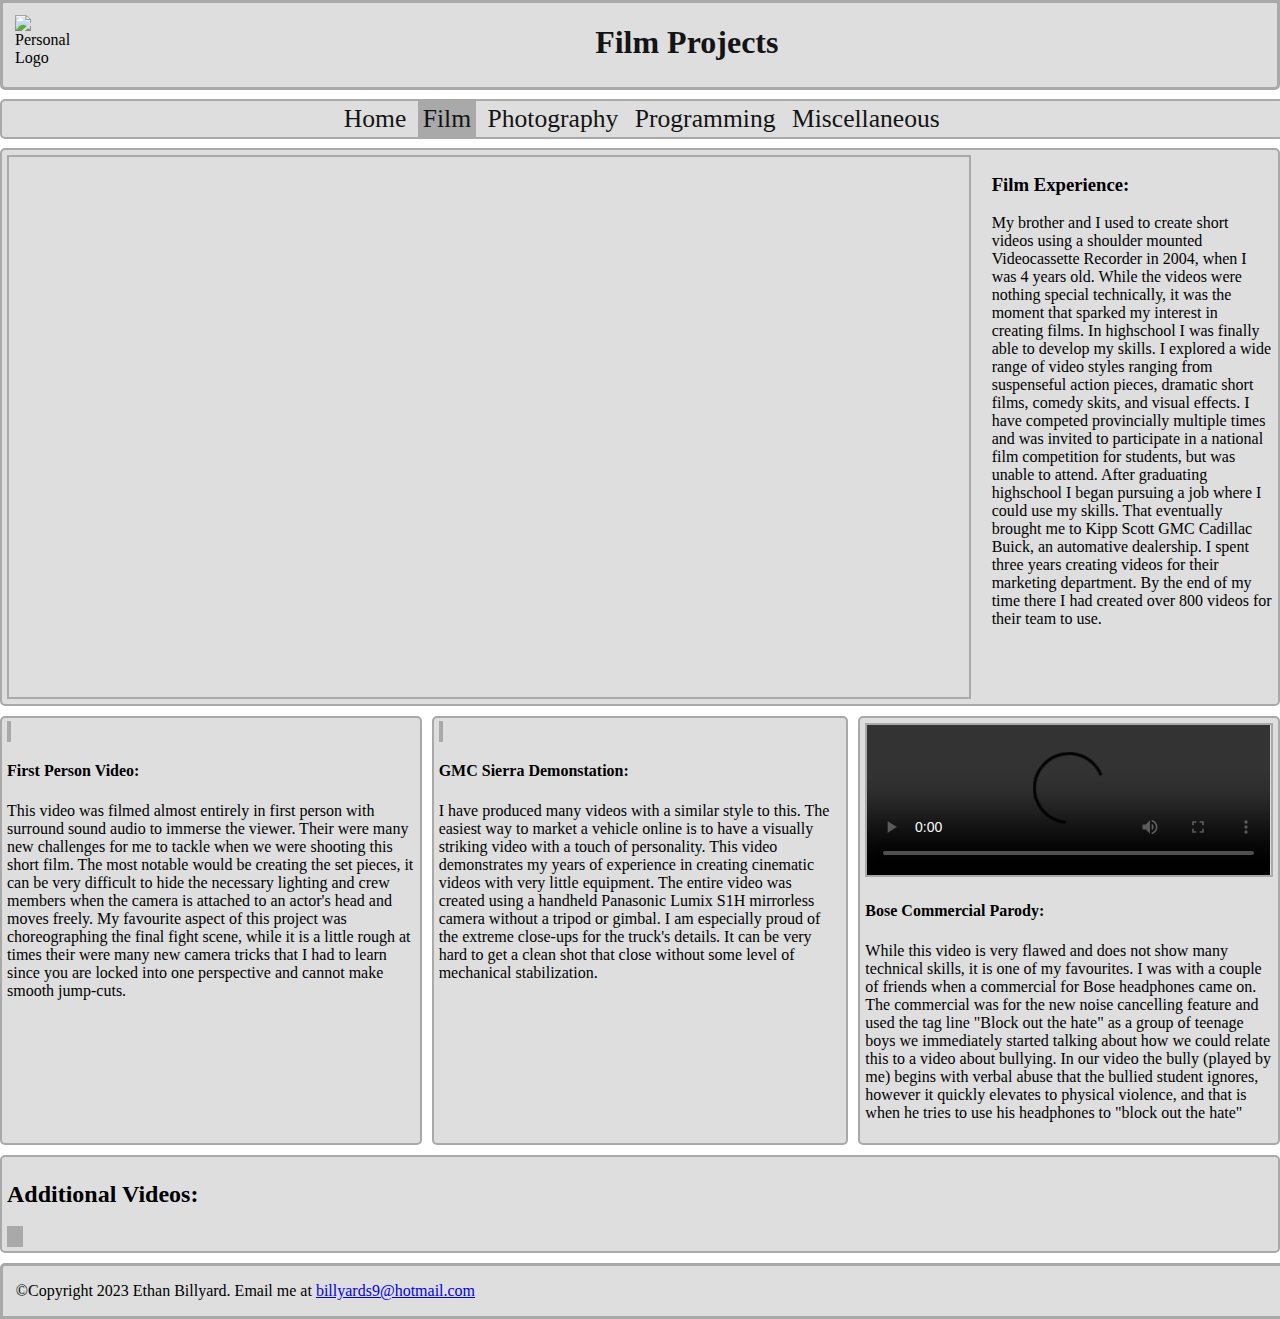
==== Film_Page.htm @ b3ca6d6e "Add files via upload" ====
<!-- TODO -->
<!-- Resize videos -->
<!DOCTYPE html>
<html lang="en-us">
 <head>
  <meta charset="utf-8" />
  <link rel="stylesheet" href="Style.css" />
  <meta name="viewport" content="width=device-width" />
  <title>
    Ethan Billyard - Film Projects
  </title>
 </head>

 <body>
  <header>
    <img class="logo" src="Images/Personal_Logo-Black.png" alt="Personal Logo" height=60 width=70 /> 
    <h1>Film Projects</h1>
  </header>

  <nav>
    <!-- Navigation Bar -->
    <div class="topnav">
      <a href="Landing_Page.htm">Home</a>
      <a class="active" href="Film_Page.htm">Film</a>
      <a href="Photo_Page.htm">Photography</a>
      <a href="Programming_Page.htm">Programming</a>
      <a href="Misc_Page.htm">Miscellaneous</a>
    </div>
  </nav>

 <main>
  <div class="Highlights">
    <!-- Create a highlights video and replace this one later -->
    <object data="https://www.youtube.com/embed/6vj-06qF2HU?rel=0&autoplay=1&mute=1&loop=1" border="0"></object>
    <div class="FilmExperience">
      <!-- My experience in film -->
      <h3>Film Experience:</h3>
      <p>My brother and I used to create short videos using a shoulder mounted Videocassette Recorder in 2004, when I was 4 years old. While the videos were nothing special technically, it was the moment that sparked my interest in creating films. In highschool I was finally able to develop my skills. I explored a wide range of video styles ranging from suspenseful action pieces, dramatic short films, comedy skits, and visual effects. I have competed provincially multiple times and was invited to participate in a national film competition for students, but was unable to attend. After graduating highschool I began pursuing a job where I could use my skills. That eventually brought me to Kipp Scott GMC Cadillac Buick, an automative dealership. I spent three years creating videos for their marketing department. By the end of my time there I had created over 800 videos for their team to use.</p>
    </div>
  </div>  


 
  <div class="VideoTiles">
    <!-- 3 Columns containing 1 video each and a description below -->
    <div class="VideoColumn1">
      <object class="FPV" data="https://www.youtube.com/embed/_JaLMKFtpZA?rel=0" border="0"></object>
      <div class="VideoDescription1">
        <h4>First Person Video:</h4>
        <p>This video was filmed almost entirely in first person with surround sound audio to immerse the viewer. Their were many new challenges for me to tackle when we were shooting this short film. The most notable would be creating the set pieces, it can be very difficult to hide the necessary lighting and crew members when the camera is attached to an actor's head and moves freely. My favourite aspect of this project was choreographing the final fight scene, while it is a little rough at times their were many new camera tricks that I had to learn since you are locked into one perspective and cannot make smooth jump-cuts.</p>
      </div>
    </div>
    <div class="VideoColumn2">
      <object class="Walkaround" data="https://www.youtube.com/embed/AB8sIlOPzJQ?rel=0" border="0"></object>
      <div class="VideoDescription2">
        <h4>GMC Sierra Demonstation:</h4>
        <p>I have produced many videos with a similar style to this. The easiest way to market a vehicle online is to have a visually striking video with a touch of personality. This video demonstrates my years of experience in creating cinematic videos with very little equipment. The entire video was created using a handheld Panasonic Lumix S1H mirrorless camera without a tripod or gimbal. I am especially proud of the extreme close-ups for the truck's details. It can be very hard to get a clean shot that close without some level of mechanical stabilization.</p>
      </div>
    </div>
    <div class="VideoColumn3">
      <video controls class="Bose">
        <source src="Images/FilmFiles/Bose_Parody.mp4" type="video/mp4"> <!-- https://youtu.be/IPElxNVhW4E -->
      </video>
      <div class="VideoDescription3">
        <h4>Bose Commercial Parody:</h4>
        <p>While this video is very flawed and does not show many technical skills, it is one of my favourites. I was with a couple of friends when a commercial for Bose headphones came on. The commercial was for the new noise cancelling feature and used the tag line "Block out the hate" as a group of teenage boys we immediately started talking about how we could relate this to a video about bullying. In our video the bully (played by me) begins with verbal abuse that the bullied student ignores, however it quickly elevates to physical violence, and that is when he tries to use his headphones to "block out the hate"</p>
      </div>
    </div>
  </div> 
 
  <div class="AdditionalVideos">
  <h2>Additional Videos:</h2>
  <object data="https://www.youtube.com/embed/N9-mP1Pxl5Y?rel=0" border="0"></object>
  <object data="https://www.youtube.com/embed/ScgsIWhlrmQ?rel=0" border="0"></object>
  <object data="https://www.youtube.com/embed/UHCNX15WZdE?rel=0" border="0"></object>
  <object data="https://www.youtube.com/embed/vAzuuwigzRc?rel=0" border="0"></object>
  </div>
 </main>

  <footer>
    <p>©Copyright 2023 Ethan Billyard. Email me at 
      <a href="mailto:billyard9@hotmail.com">billyards9@hotmail.com</a>
    </p>
  </footer>
 </body>
</html>
---- Style.css ----
body{
  margin: 0 auto;
}

img {
  max-width: 100vw;
}

/*HEADER - ALL PAGES*/
header {
  width: 99.5vw;
  display: grid;
  grid-template-columns: 2;
  background-color: rgb(222, 222, 222);
  border: 3px solid rgb(169, 169, 169);
  border-radius: 0px 0px 5px 5px;
}

.logo {
  grid-column: 1;
  padding: 0.75rem;
  vertical-align: middle;
}

h1 {
  grid-column: 2;
  color:rgb(20, 20, 20);
}

/*TOPNAV - ALL PAGES*/
nav:not(.lil-nav){
  width: 99.5vw; 
  position: sticky; 
  top: 0;
  background: rgb(222, 222, 222);
  margin-top: 1vh;
  margin-bottom: 1vh;
  border: 2px solid rgb(169, 169, 169);
  border-radius: 5px;
  padding: 3px;
  text-align: center;
  font-size: 2vw;
}

nav:not(.lil-nav) a {
  padding: 5px;
  color: rgb(20, 20, 20);
  text-decoration: none;
}

nav:not(.lil-nav) a.active {
  background-color: rgb(169, 169, 169);
}

nav:not(.lil-nav) a:hover {
  background-color: rgb(240, 240, 240);
  padding-top: 3px;
  padding-bottom: 4px;
}

/*FOOTER - ALL PAGES*/
footer {
  width: 100%;
  background-color: rgb(222, 222, 222);
  border: 3px solid rgb(169, 169, 169);
  border-radius: 5px 5px 0px 0px;
  padding-left: 1vw;
}

/*LANDING PAGE CONTENT*/
/*Gallery*/
.wrapper {
  display: grid;
  grid-template-columns: 2fr 10fr 2fr;
  grid-gap: 20px;
  overflow: hidden;
  height: 72.5vh; 
  margin: 1vw;
}
  
.gallery {
  overflow: scroll;
  scroll-snap-type: y mandatory;
  scroll-behavior: smooth;
}
  
.gallery__img {
  display: block;
  max-width: 100%;
  scroll-snap-align: center;
  margin-bottom: 10px;
  min-height: 70vh;
  object-fit: cover;
}

.lil-nav {
  overflow-y: scroll;
  overflow-x: hidden;
}

.lil-nav a {
  height: 25vh;
  display: flex;
  margin-bottom: 10px;
}
  
.lil-nav__img {
  display: block;
  max-width: 100%;
  object-fit: cover;
  filter: saturate(0);
  transition: 0.3s ease all;
}
  
.lil-nav__img:hover {
  transform: scale(1.05);
  filter: saturate(1);
}

aside {
  background: rgb(222, 222, 222);
  border: 2px solid rgb(169, 169, 169);
  border-radius: 5px;
  padding: 3px;
}

.Description {
  background: rgb(222, 222, 222);
  border: 2px solid rgb(169, 169, 169);
  border-radius: 5px;
  padding: 5px;
  margin: 3px;  
}

/*FILM PAGE CONTENT*/
video{
  border: 2px solid rgb(169, 169, 169);
}

object {
  border: 2px solid rgb(169, 169, 169);  
}

.Highlights {
  display: grid;
  grid-template-columns: 7fr 2fr;
  background: rgb(222, 222, 222);
  border: 2px solid rgb(169, 169, 169);
  border-radius: 5px;
  padding: 5px;
}

.Highlights object {
  grid-column: 1;
  width: 75vw;
  height: calc(75vw * 9 / 16);
}

.FilmExperience {
  grid-column: 2;
}

.VideoTiles {
  display: grid;
  grid-template-columns: 1fr 1fr 1fr;
  grid-template-rows: 1fr; 
  padding-top: 10px;
}

.FPV {
  grid-column: 1;
  grid-row: 1;
  width: 31.5vw;
  height: calc(31.5vw * 9 / 16);
}

.VideoColumn1 {
  background: rgb(222, 222, 222);
  border: 2px solid rgb(169, 169, 169);
  border-radius: 5px;
  padding: 5px;
  margin-right: 5px;
}

.Walkaround {
  grid-column: 2;
  grid-row: 1;
  width: 31.5vw;
  height: calc(31.5vw * 9 / 16);
}

.VideoColumn2 {
  background: rgb(222, 222, 222);
  border: 2px solid rgb(169, 169, 169);
  border-radius: 5px;
  padding: 5px;
  margin-left: 5px;
  margin-right: 5px;
}

.Bose {
  grid-column: 3;
  grid-row: 1;
  width: 31.5vw;
}

.VideoColumn3 {
  background: rgb(222, 222, 222);
  border: 2px solid rgb(169, 169, 169);
  border-radius: 5px;
  padding: 5px;
  margin-left: 5px;
}

.AdditionalVideos {
  background: rgb(222, 222, 222);
  border: 2px solid rgb(169, 169, 169);
  border-radius: 5px;
  padding: 5px;
  margin-top: 10px;
  margin-bottom: 10px;
}

.AdditionalVideos object {
  width: 48vw;
  height: 45vh;
}


/*PHOTO PAGE CONTENT*/
.Experience {
  background: rgb(222, 222, 222);
  border: 2px solid rgb(169, 169, 169);
  border-radius: 5px;
  padding: 3px;
}

/*PROGRAMMING PAGE CONTENT*/
.Experience.Program {
  margin: 5px;
  width: 98.5vw;
}

.Programs {
  display: grid;
  grid-template-columns: 2fr 3fr;
  width: 98.5vw;
  background: rgb(222, 222, 222);
  border: 2px solid rgb(169, 169, 169);
  border-radius: 5px;
  padding: 3px;
  margin: 5px;
  margin-top: 10px;
  margin-bottom: 10px;
}

.Programs img {
  height: 45vh;
  padding-right: 15px;
}

/*MISC PAGE CONTENT*/
.Misc {
  display: grid;
  grid-template-columns: 1fr 1fr;
  grid-template-rows: 1fr 11fr;
}

.Misc h2 {
  grid-column: 1 / -1;
  grid-row: 1;
  text-align: left;
}

.Misc p {
  grid-column: 1;
  grid-row: 2;
}

.Misc img {
  grid-column: 2;
  grid-row: 2;
  width: 75vw;
}

.Miscellaneous img{
  border: 2px solid rgb(169, 169, 169);
}

.Projects {
  display: grid;
  grid-template-columns: 1fr 1fr 1fr;
  width: 98.5vw;
  background: rgb(222, 222, 222);
  border: 2px solid rgb(169, 169, 169);
  border-radius: 5px;
  padding: 3px;
  margin: 5px;
}

.Projects img {
  width: 31.5vw;
  margin: 5px;
}

.Blender {
  width: 31.5vw;
  grid-column: 1;
  grid-row: 1;
}

.Redraw {
  width: 31.5vw;
  grid-column: 2;
  grid-row: 1;
}


.Drawing {
  width: 31.5vw;
  grid-column: 3;
  grid-row: 1;
}

/*RESPONSIVE LAYOUT ADJUSTMENTS*/
@media screen and (max-width: 600px){
  .wrapper {
    grid-template-rows: 1fr 1fr;
    grid-template-columns: 1fr 3fr;
    height: 80vh;
  }

  .gallery{
    min-height: 40vh;
    grid-row: 1;
    grid-column: 1/-1;
  }

  .gallery__img {
    min-height: 40vh;
  }

  .lil-nav{
    grid-row: 2;
    grid-column: 1;
  }

  .lil-nav a {
    height: 10vh;
  }

  #wrapper > aside{
    grid-row: 2;
    grid-column: 2;
  }

  header {
    width: 101vw;
  }

  nav:not(.lil-nav){
    font-size: 3vw;
    width: 100vw;
  }

  .Highlights {
    width: 99vw;
    display: grid;
    grid-template-columns: 1fr;
    grid-template-rows: 1fr 2fr;
  }
  
  .Highlights object {
    grid-column: 1;
    grid-row: 1;
    width: 95vw;
  }
  
  .FilmExperience {
    grid-column: 1;
    grid-row: 2;
  }

  .VideoTiles {
    display: grid;
    grid-template-columns: 1fr;
    grid-template-rows: 1fr 1fr 1fr;
    padding-top: 3px;
    padding-left: 3px;
  }

  .FPV {
    grid-column: 1;
    grid-row: 1;
    width: 95vw;
    height: calc(95vw * 9 / 16);
  }

  .VideoColumn1 {
    background: rgb(222, 222, 222);
    border: 2px solid rgb(169, 169, 169);
    border-radius: 5px;
    padding: 5px;
    margin: 5px;
  }

  .Walkaround {
    grid-column: 1;
    grid-row: 2;
    width: 95vw;
    height: calc(95vw * 9 / 16);
  }
  
  .VideoColumn2 {
    background: rgb(222, 222, 222);
    border: 2px solid rgb(169, 169, 169);
    border-radius: 5px;
    padding: 5px;
    margin: 5px;
  }

  .Bose {
    grid-column: 1;
    grid-row: 3;
    width: 95vw;
  }
  
  .VideoColumn3 {
    background: rgb(222, 222, 222);
    border: 2px solid rgb(169, 169, 169);
    border-radius: 5px;
    padding: 5px;
    margin: 5px;
  }

  .AdditionalVideos {
    margin-top: 5px;
    margin-left: 8px;
    margin-bottom: 5px;
  }

  .AdditionalVideos object {
    width: 95vw;
    height: 25vh;
  }

  .PhotoExperience {
    overflow-x: scroll;
  }

  .Programs {
    display:grid;
    grid-template-columns: 1fr;
    grid-template-rows: 5fr 3fr;
    width: 98.5vw;
    margin: 5px;
    margin-top: 10px;
    margin-bottom: 10px;
  }

  .Programs.Two {
    grid-template-rows: 4fr 3fr;
  }
  
  .Programs img {
    width: 98.5vw;
    height:max-content;
    padding-right: 15px;
  }

  .AllPrograms p {
    margin: 5px;
    width: 97.5vw;
  }

  footer {
    font-size: 3vw;
  }

  .Misc {
    display: grid;
    grid-template-columns: 2fr 1fr;
    grid-template-rows: 1fr 2.5fr;
    width: 100vw;
  }

  .Misc img {
    width: 50vw;
  }

  .Projects {
    width: 98.5vw;
    display: grid;
    grid-template-rows: 0.5fr 0.75fr 0.7fr;
  }
  
  .Projects img {
    width: 96vw;
  }

  .Projects p {
    padding: 5px;
  }
  
  .Blender {
    width: 96vw;
    grid-column: 1;
    grid-row: 1;
  }
  
  .Redraw {
    width: 96vw;
    grid-column: 1;
    grid-row: 2;
  }
  
  
  .Drawing {
    width: 96vw;
    grid-column: 1;
    grid-row: 3;
  }
}
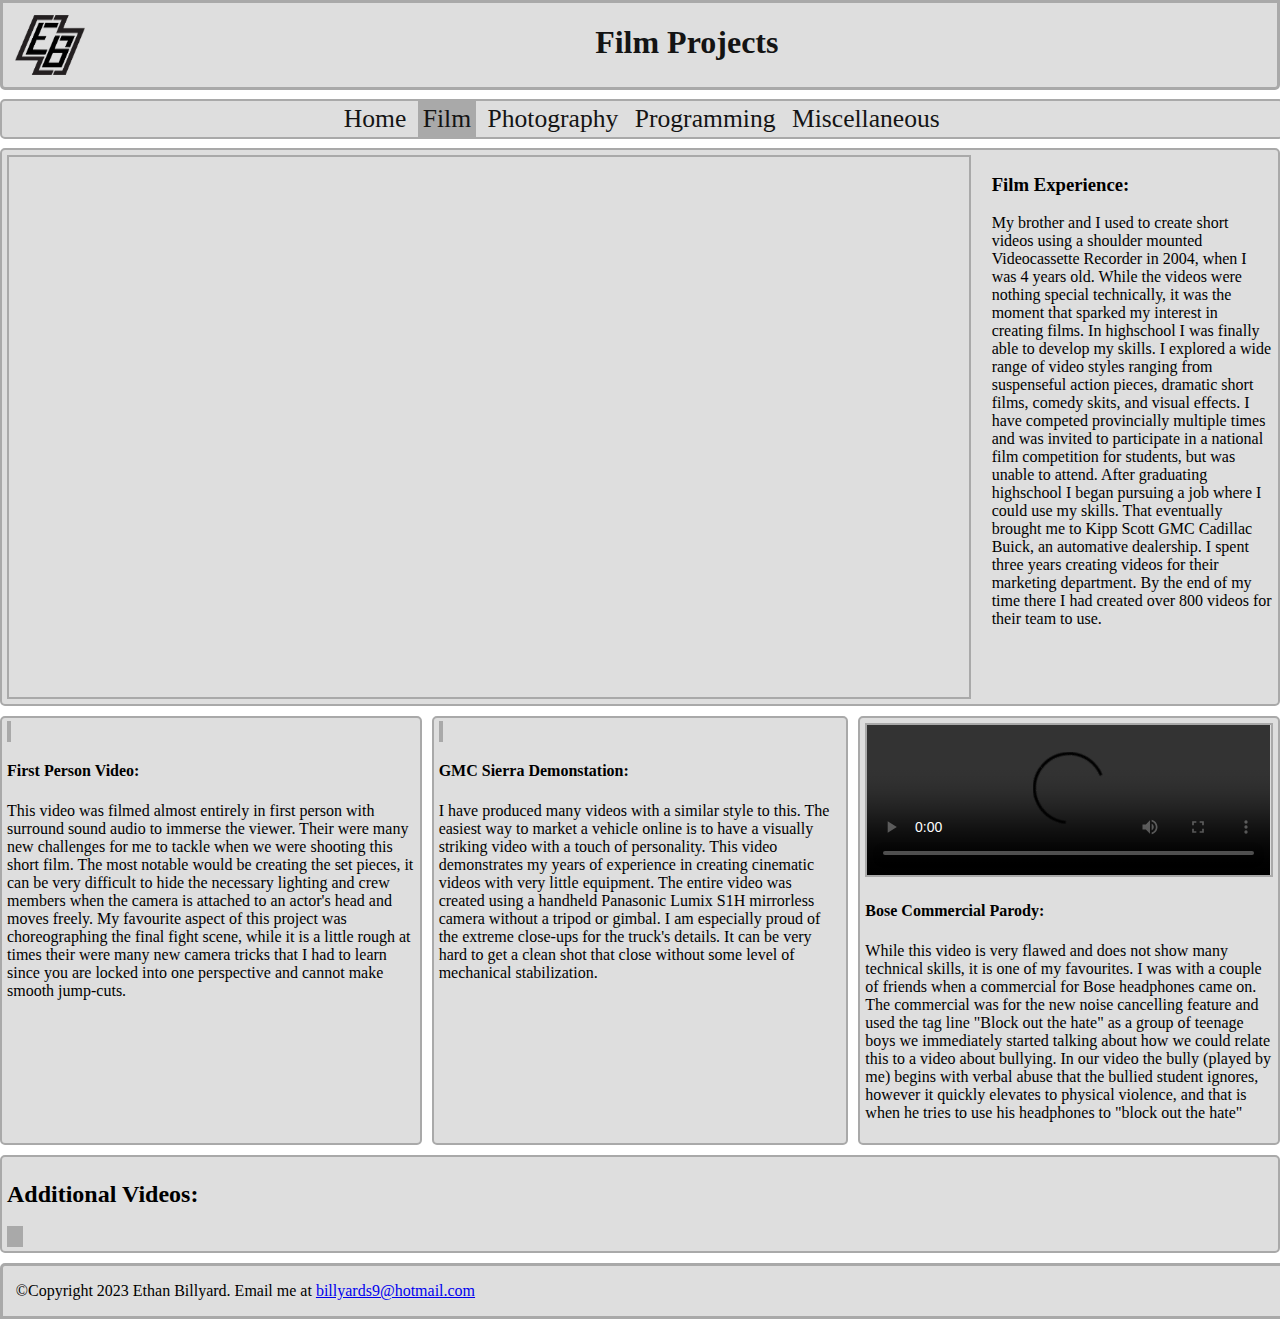
==== commit 4f6a615f: "Add files via upload" ====
--- a/Film_Page.htm
+++ b/Film_Page.htm
@@ -1,5 +1,3 @@
-<!-- TODO -->
-<!-- Resize videos -->
 <!DOCTYPE html>
 <html lang="en-us">
  <head>
@@ -20,7 +18,7 @@
   <nav>
     <!-- Navigation Bar -->
     <div class="topnav">
-      <a href="Landing_Page.htm">Home</a>
+      <a href="index.htm">Home</a>
       <a class="active" href="Film_Page.htm">Film</a>
       <a href="Photo_Page.htm">Photography</a>
       <a href="Programming_Page.htm">Programming</a>
@@ -59,7 +57,7 @@
     </div>
     <div class="VideoColumn3">
       <video controls class="Bose">
-        <source src="Images/FilmFiles/Bose_Parody.mp4" type="video/mp4"> <!-- https://youtu.be/IPElxNVhW4E -->
+        <source src="Images/FilmFiles/BoseCompressed.mp4" type="video/mp4"> <!-- https://youtu.be/IPElxNVhW4E -->
       </video>
       <div class="VideoDescription3">
         <h4>Bose Commercial Parody:</h4>
--- a/Style.css
+++ b/Style.css
@@ -10,7 +10,6 @@
 header {
   width: 99.5vw;
   display: grid;
-  grid-template-columns: 2;
   background-color: rgb(222, 222, 222);
   border: 3px solid rgb(169, 169, 169);
   border-radius: 0px 0px 5px 5px;
@@ -263,7 +262,7 @@
 .Misc {
   display: grid;
   grid-template-columns: 1fr 1fr;
-  grid-template-rows: 1fr 11fr;
+  grid-template-rows: 1fr auto;
 }
 
 .Misc h2 {
@@ -480,7 +479,7 @@
   .Misc {
     display: grid;
     grid-template-columns: 2fr 1fr;
-    grid-template-rows: 1fr 2.5fr;
+    grid-template-rows: 1fr auto;
     width: 100vw;
   }
 
